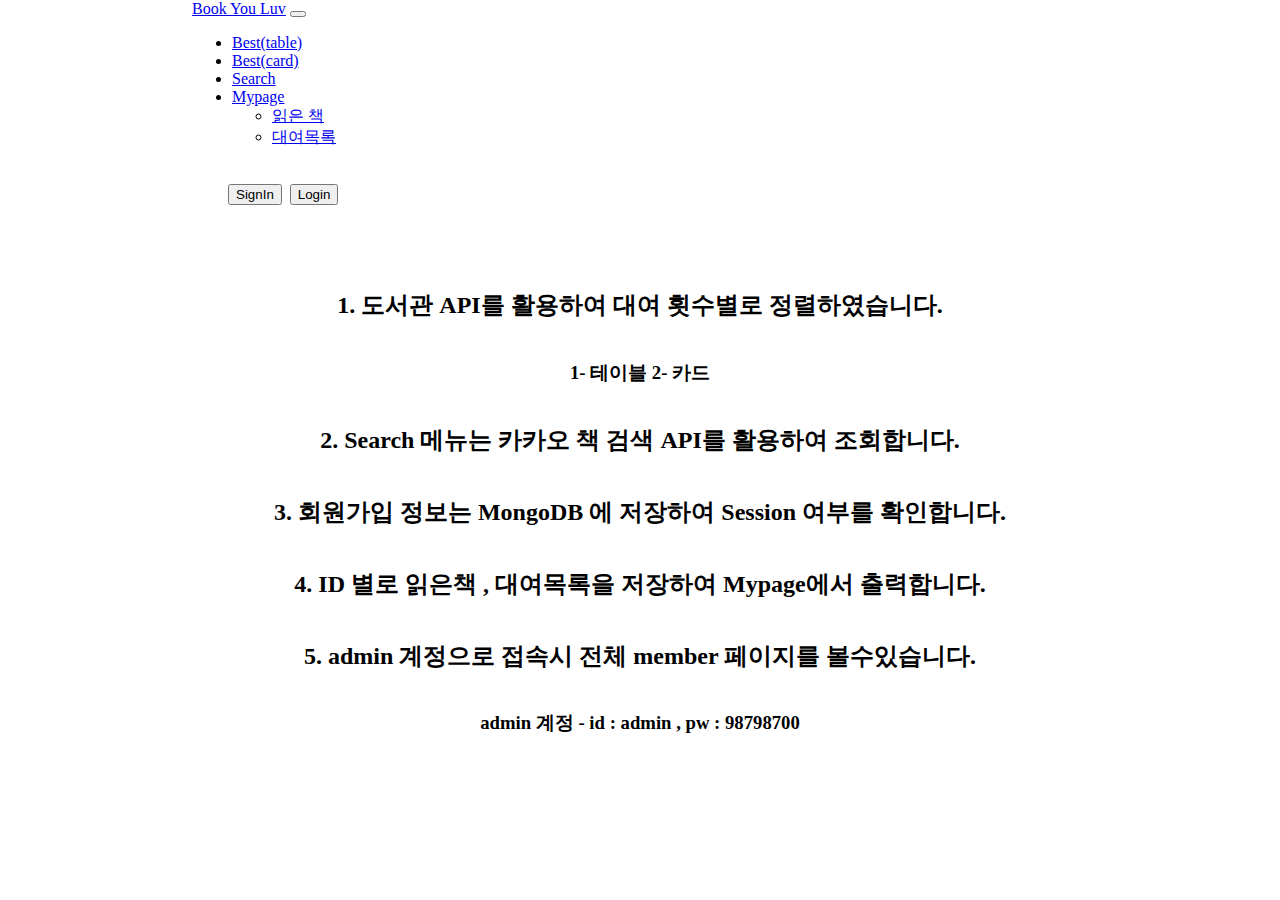
==== src/main/resources/static/index.html @ f3c70799 "2022.4.5 Validation" ====
<!DOCTYPE html>
<html lang="ko">

<head>
    <meta charset="UTF-8">
    <meta http-equiv="X-UA-Compatible" content="IE=edge">
    <meta name="viewport" content="width=device-width, initial-scale=1.0">
    <link href="https://cdn.jsdelivr.net/npm/bootstrap@5.1.3/dist/css/bootstrap.min.css" rel="stylesheet"
          integrity="sha384-1BmE4kWBq78iYhFldvKuhfTAU6auU8tT94WrHftjDbrCEXSU1oBoqyl2QvZ6jIW3" crossorigin="anonymous">
    <link rel="stylesheet" href="css/style.css">
    <title>Mini Project</title>
</head>

<body>
<div class="header">
    <div>
        <nav class="navbar navbar-expand-lg navbar-light bg-light">
            <div class="container-fluid">
                <a class="navbar-brand" href="/">Book You Luv</a>
                <button class="navbar-toggler" type="button" data-bs-toggle="collapse"
                        data-bs-target="#navbarSupportedContent" aria-controls="navbarSupportedContent"
                        aria-expanded="false" aria-label="Toggle navigation">
                    <span class="navbar-toggler-icon"></span>
                </button>
                <div class="collapse navbar-collapse" id="navbarSupportedContent">
                    <ul class="navbar-nav me-auto mb-2 mb-lg-0">
                        <li class="nav-item">
                            <a class="nav-link active" aria-current="page" href="/miniproject/best">Best(table)</a>
                        </li>
                        <li class="nav-item">
                            <a class="nav-link" href="/miniproject/best2">Best(card)</a>
                        </li>
                        <li class="nav-item">
                            <a class="nav-link" href="/miniproject/search">Search</a>
                        </li>
                        <li class="nav-item dropdown">
                            <a class="nav-link dropdown-toggle" href="#" id="navbarDropdown" role="button"
                               data-bs-toggle="dropdown" aria-expanded="false">
                                Mypage
                            </a>
                            <ul class="dropdown-menu" aria-labelledby="navbarDropdown">
                                <li><a class="dropdown-item" href="/miniproject/complit">읽은 책</a></li>
                                <li><a class="dropdown-item" href="/miniproject/rentbook">대여목록</a></li>
                            </ul>
                        </li>
                    </ul>
                    <div class="header_buttons">
                        <a href="/miniproject/signin"><button class="btn btn-outline-primary" type="text">SignIn</button></a>
                        <a href="/miniproject/login"><button class="btn btn-outline-primary" type="text">Login</button></a>
                    </div>
                </div>
            </div>
        </nav>
    </div>
</div>
<div class="indexMain">
    <img src="https://img.kr.news.samsung.com/kr/wp-content/uploads/2018/10/1010kook44.png" alt="">
    <h2>1. 도서관 API를 활용하여 대여 횟수별로 정렬하였습니다.</h2>
    <h3>1- 테이블 2- 카드</h3>
    <h2>2. Search 메뉴는 카카오 책 검색 API를 활용하여 조회합니다.</h2>
    <h2>3. 회원가입 정보는 MongoDB 에 저장하여 Session 여부를 확인합니다.</h2>
    <h2>4. ID 별로 읽은책 , 대여목록을 저장하여 Mypage에서 출력합니다.</h2>
    <h2>5. admin 계정으로 접속시 전체 member 페이지를 볼수있습니다.</h2>
    <h3>admin 계정 -  id : admin , pw : 98798700</h3>


</div>

<script src="https://cdn.jsdelivr.net/npm/bootstrap@5.1.3/dist/js/bootstrap.bundle.min.js"
        integrity="sha384-ka7Sk0Gln4gmtz2MlQnikT1wXgYsOg+OMhuP+IlRH9sENBO0LRn5q+8nbTov4+1p"
        crossorigin="anonymous"></script>
<script src="https://code.jquery.com/jquery-3.4.1.js"
        integrity="sha256-WpOohJOqMqqyKL9FccASB9O0KwACQJpFTUBLTYOVvVU=" crossorigin="anonymous"></script>
<script>

</script>
</body>

</html>
---- src/main/resources/static/css/style.css ----
body {
    margin: 0;
    padding: 0;
}

.header {
    display: flex;
    justify-content: center;
}

.navbar-expand-lg {
    width: 70vw;
}

.header_buttons {
    margin: 2em;
    display: flex;
}

.header_buttons button {
    margin: 0.3em;
}

.title {
    text-align: center;
    padding: 1em;
}

#login-form {
    display: flex;
    flex-direction: column;
    justify-content: center;
    align-items: center;
    text-align: center;
    margin: auto;
    height: 60vh;
}

.form {
    width: 30vw;
}

input {
    width: 60%;
    padding: 6px;
}

form > div {
    display: flex;
    justify-content: center;
    align-items: center;
}

label {
    flex: 1;
    text-align: left;
}

form .buttons button {
    width: 80px;
    padding: 5px;
    font-size: 15px;
}

.buttons {
    width: 220px;
    margin-left: 12vw;
    display: flex;
}

.buttons button {
    margin: 0em 1em;
    border-radius: 5px;
    background-color: white;
}

.loginForm div {
    padding: 10px;
}

#searchPage {
    display: flex;
    flex-direction: column;
    justify-content: center;
    align-items: center;
    margin: auto;
}

.booksearch {
    position: relative;
    width: 100%;
    text-align: center;
}

.booksearch button {
    margin: 1em;
}

#searchedBook div {
    display: flex;
    align-items: center;
    justify-content: center;
}

#searchedBook div div {
    padding: 2em;
    flex-direction: column;
    width: 30vw;
}

#searchedBook div div img {
    width: 300px;
}

#searchedBook div div div {
    display: flex;
    align-items: center;
    flex-direction: row;
}

#searchedBook button {
    padding: 10px;
    margin-left: 10px;
}

.bestTable {
    display: flex;
    flex-direction: column;
    width: 70%;
    margin: auto;
}

#searchedBook h1 {
    text-align: center;
}

.table thead a {
    text-decoration: none;
    color: inherit;
}

#searchedBook a {
    text-decoration: none;
    color: inherit;
}

#searchedBook a:hover {
    color: blue;
}

.detail {
    display: flex;
    align-items: center;
    justify-content: center;
}

.indexMain {
    display: flex;
    align-items: center;
    justify-content: center;
    flex-direction: column;
}

.indexMain :nth-child(2) {
    margin-top: 2em;
}

.rentTable {
    display: flex;
    flex-direction: column;
    width: 70%;
    margin: auto;
}
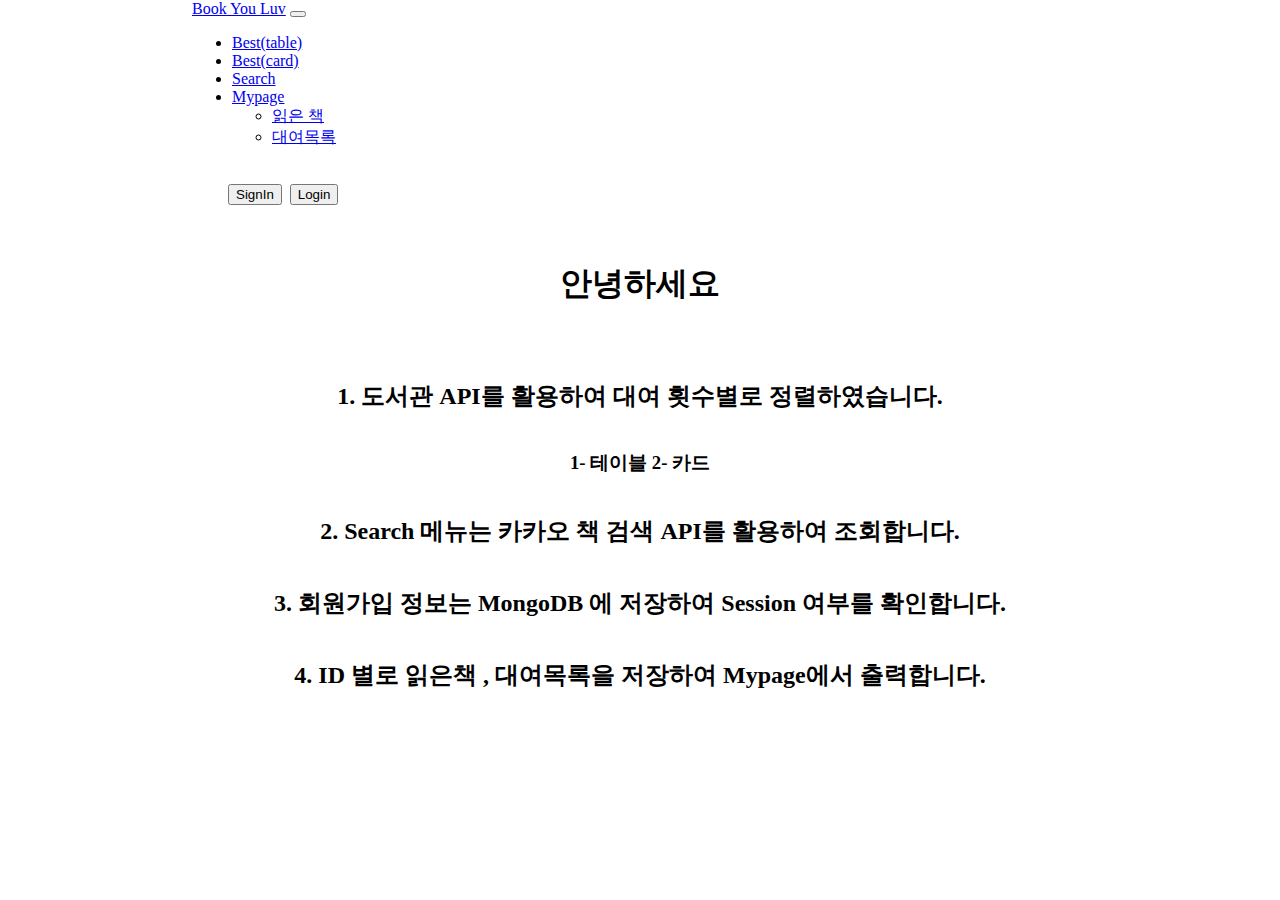
==== commit 35d77700: "2022.4.5 LoginCookie" ====
--- a/src/main/resources/static/index.html
+++ b/src/main/resources/static/index.html
@@ -1,6 +1,5 @@
 <!DOCTYPE html>
-<html lang="ko">
-
+<html xmlns:th="http://www.thymeleaf.org">
 <head>
     <meta charset="UTF-8">
     <meta http-equiv="X-UA-Compatible" content="IE=edge">
@@ -54,18 +53,14 @@
     </div>
 </div>
 <div class="indexMain">
+    <h1 th:text="|${member.name}|">안녕하세요</h1>
     <img src="https://img.kr.news.samsung.com/kr/wp-content/uploads/2018/10/1010kook44.png" alt="">
     <h2>1. 도서관 API를 활용하여 대여 횟수별로 정렬하였습니다.</h2>
     <h3>1- 테이블 2- 카드</h3>
     <h2>2. Search 메뉴는 카카오 책 검색 API를 활용하여 조회합니다.</h2>
     <h2>3. 회원가입 정보는 MongoDB 에 저장하여 Session 여부를 확인합니다.</h2>
     <h2>4. ID 별로 읽은책 , 대여목록을 저장하여 Mypage에서 출력합니다.</h2>
-    <h2>5. admin 계정으로 접속시 전체 member 페이지를 볼수있습니다.</h2>
-    <h3>admin 계정 -  id : admin , pw : 98798700</h3>
-
-
 </div>
-
 <script src="https://cdn.jsdelivr.net/npm/bootstrap@5.1.3/dist/js/bootstrap.bundle.min.js"
         integrity="sha384-ka7Sk0Gln4gmtz2MlQnikT1wXgYsOg+OMhuP+IlRH9sENBO0LRn5q+8nbTov4+1p"
         crossorigin="anonymous"></script>
